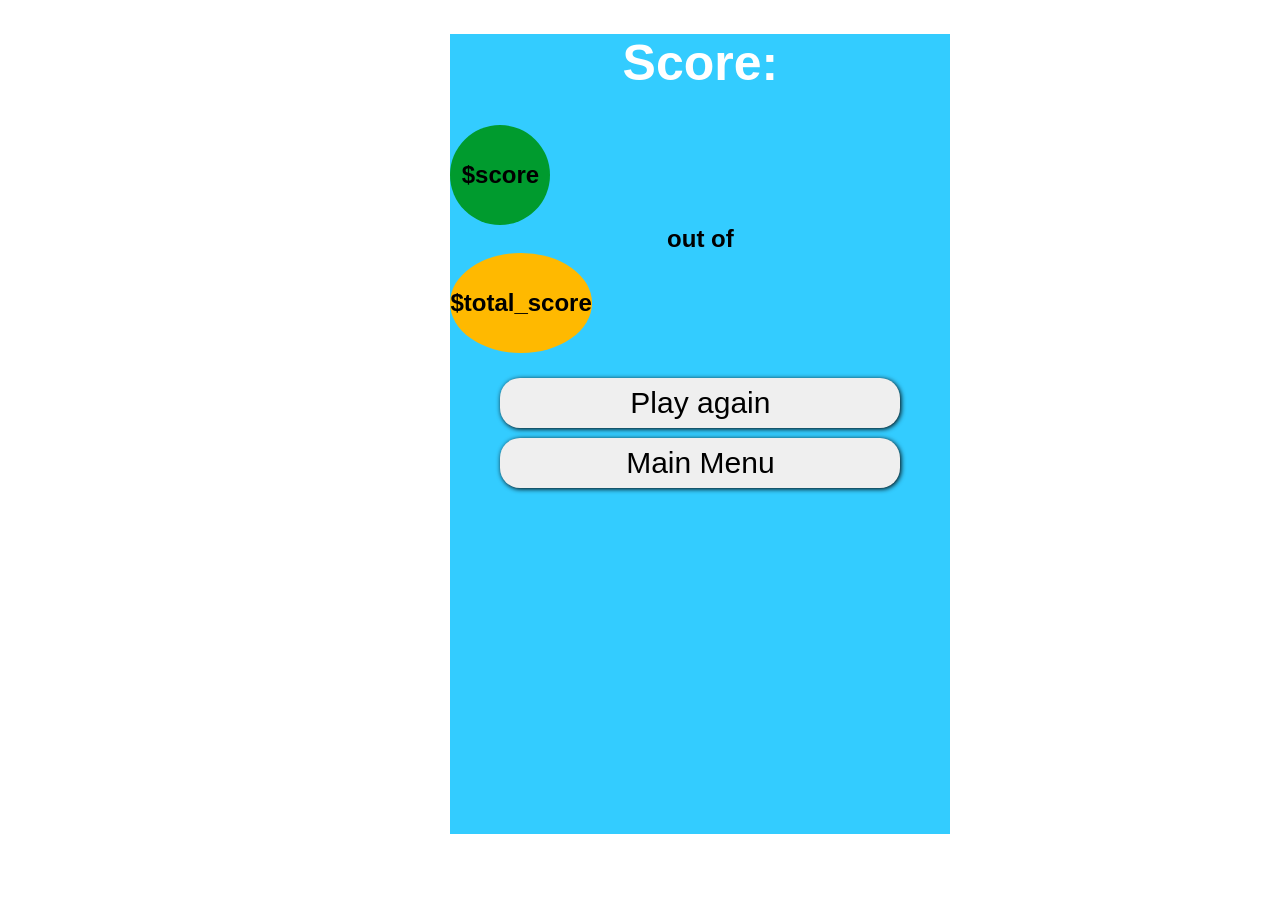
==== src/public/end/index.html @ 5a378b12 "a" ====
<!DOCTYPE html>

<html>

<head>
    <title>Flag Guesser</title>
</head>
<link rel='stylesheet' href='style.css'>

<body>
    <div class='container'>
        <h1>Score:</h1>
        <h2><span id='score' class='score'>$score</span> out of <span id='total_score' class='total_score'>$total_score</span></h2>
        <button id='play_again'>Play again</button>
        <br>
        <button id='main_menu'>Main Menu</button>
    </div>
    <script src='script.js'></script>
</body>

</html>
---- src/public/end/style.css ----
html {
    font-family: sans-serif;
    user-select: none;
}

.container {
    background-color: #33ccff;
    width: 500px;
    height: 800px;
    text-align: center;
    margin-left: 35%;
}

button {
    color: #000000;
    font-size: 30px;
    margin: 5px;
    width: 400px;
    height: 50px;
    border-radius: 20px;
    border: none;
    box-shadow: 1px 1px 5px #000000;
    cursor: pointer;
}

h1 {
    font-size: 50px;
    color: #ffffff;
    font-weight: 750;
}

.score {
    display: table-cell;
    background-color: #009b2e;
    height: 100px;
    width: 100px;
    text-align: center;
    vertical-align: middle;
    border-radius: 50%;
}

.total_score {
    display: table-cell;
    background-color: #ffb900;
    height: 100px;
    width: 100px;
    text-align: center;
    vertical-align: middle;
    border-radius: 50%;
}

.score {
    align-self: center;
}

.page {
    margin-right: 1%;
    align-self: flex-end;
}
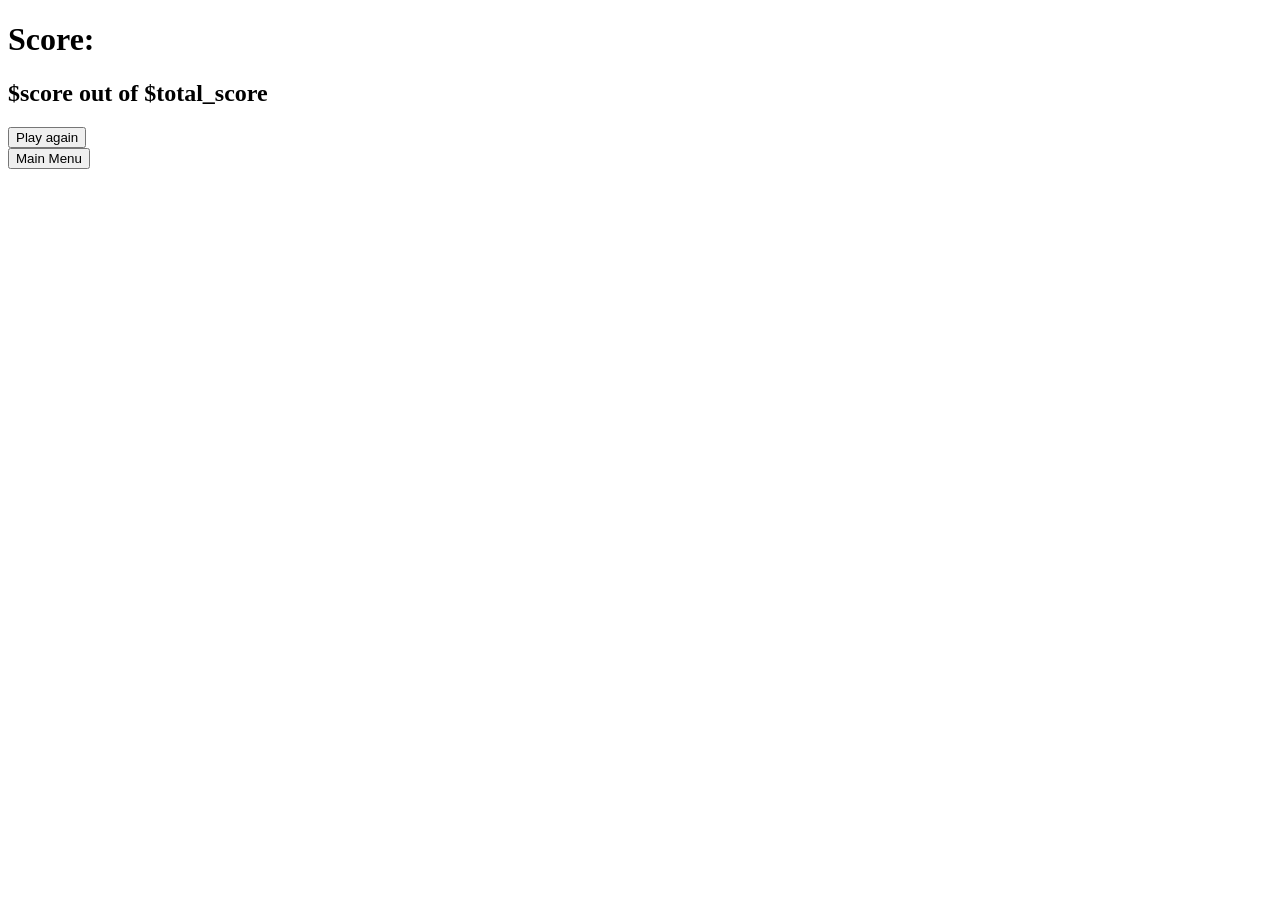
==== commit 3528b2f8: "b" ====
--- a/src/public/end/index.html
+++ b/src/public/end/index.html
@@ -5,7 +5,7 @@
 <head>
     <title>Flag Guesser</title>
 </head>
-<link rel='stylesheet' href='style.css'>
+<link rel='stylesheet' href='./public/end/style.css'>
 
 <body>
     <div class='container'>
@@ -15,7 +15,7 @@
         <br>
         <button id='main_menu'>Main Menu</button>
     </div>
-    <script src='script.js'></script>
+    <script src='./public/end/script.js'></script>
 </body>
 
 </html>
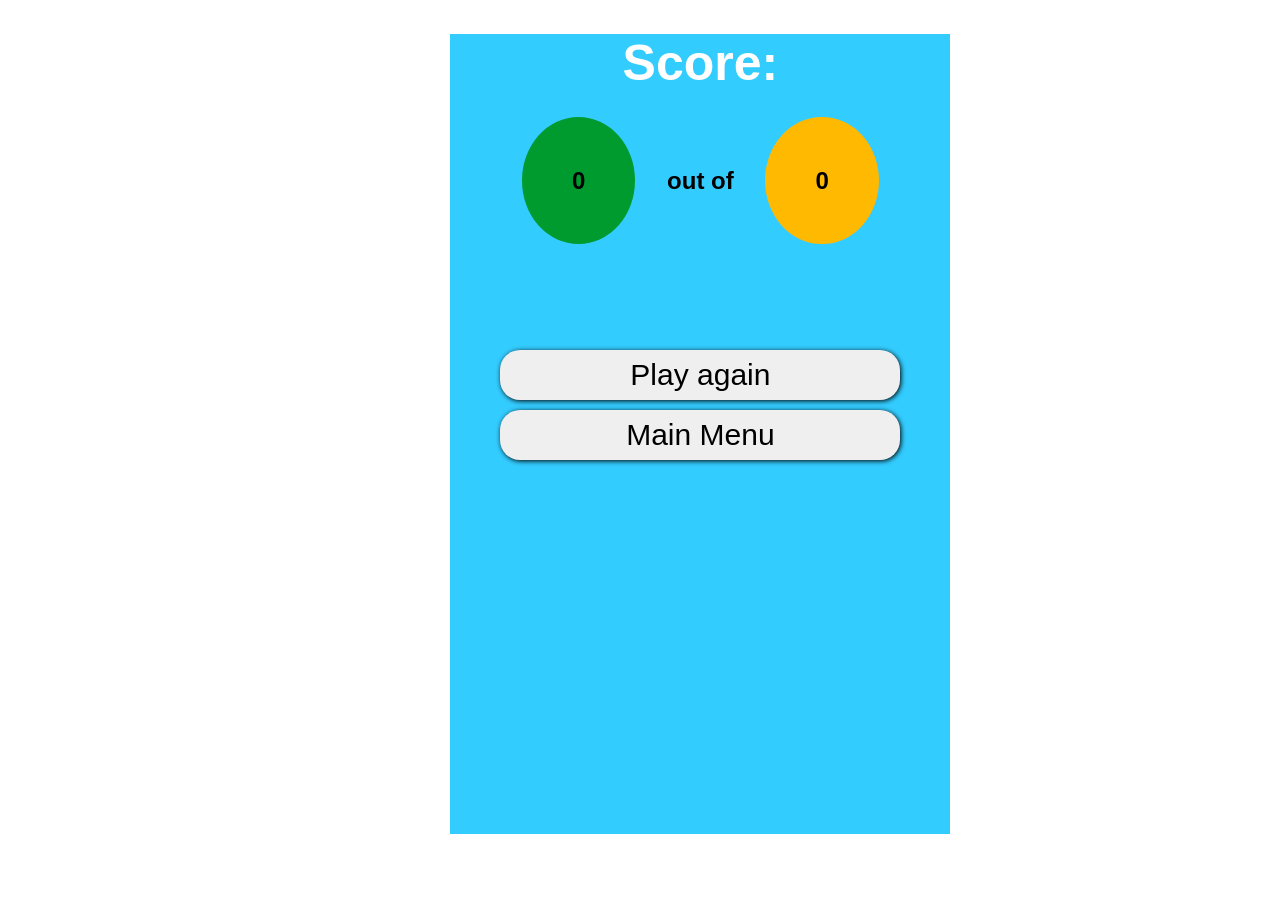
==== commit 84ae05c7: "a" ====
--- a/src/public/end/index.html
+++ b/src/public/end/index.html
@@ -5,7 +5,7 @@
 <head>
     <title>Flag Guesser</title>
 </head>
-<link rel='stylesheet' href='./public/end/style.css'>
+<link rel='stylesheet' href='style.css'>
 
 <body>
     <div class='container'>
@@ -15,7 +15,7 @@
         <br>
         <button id='main_menu'>Main Menu</button>
     </div>
-    <script src='./public/end/script.js'></script>
+    <script src='script.js'></script>
 </body>
 
 </html>
--- a/src/public/end/style.css
+++ b/src/public/end/style.css
@@ -0,0 +1,81 @@
+html {
+    font-family: sans-serif;
+    user-select: none;
+}
+
+.container {
+    background-color: #33ccff;
+    width: 500px;
+    height: 800px;
+    text-align: center;
+    margin-left: 35%;
+}
+
+button {
+    color: #000000;
+    font-size: 30px;
+    margin: 5px;
+    width: 400px;
+    height: 50px;
+    border-radius: 20px;
+    border: none;
+    box-shadow: 1px 1px 5px #000000;
+    cursor: pointer;
+}
+
+h1 {
+    font-size: 50px;
+    color: #ffffff;
+    font-weight: 750;
+    margin-bottom: 15%;
+}
+
+/* .score {
+    margin-left: 50%;
+    display: table-cell;
+    background-color: #009b2e;
+    height: 100px;
+    width: 100px;
+    text-align: center;
+    vertical-align: middle;
+    border-radius: 50%;
+} */
+
+
+.score {
+    margin-right: 5%;
+    padding: 10%;
+    background-color: #009b2e;
+    border-radius: 50%;
+}
+
+/* .total_score {
+    display: table-cell;
+    background-color: #ffb900;
+    height: 100px;
+    width: 100px;
+    text-align: center;
+    vertical-align: middle;
+    border-radius: 50%;
+} */
+
+
+.total_score {
+    margin-left: 5%;
+    padding: 10%;
+    background-color: #ffb900;
+    border-radius: 50%;
+}
+
+.score {
+    align-self: center;
+}
+
+.page {
+    margin-right: 1%;
+    align-self: flex-end;
+}
+
+h2 {
+    margin-bottom: 30%;
+}
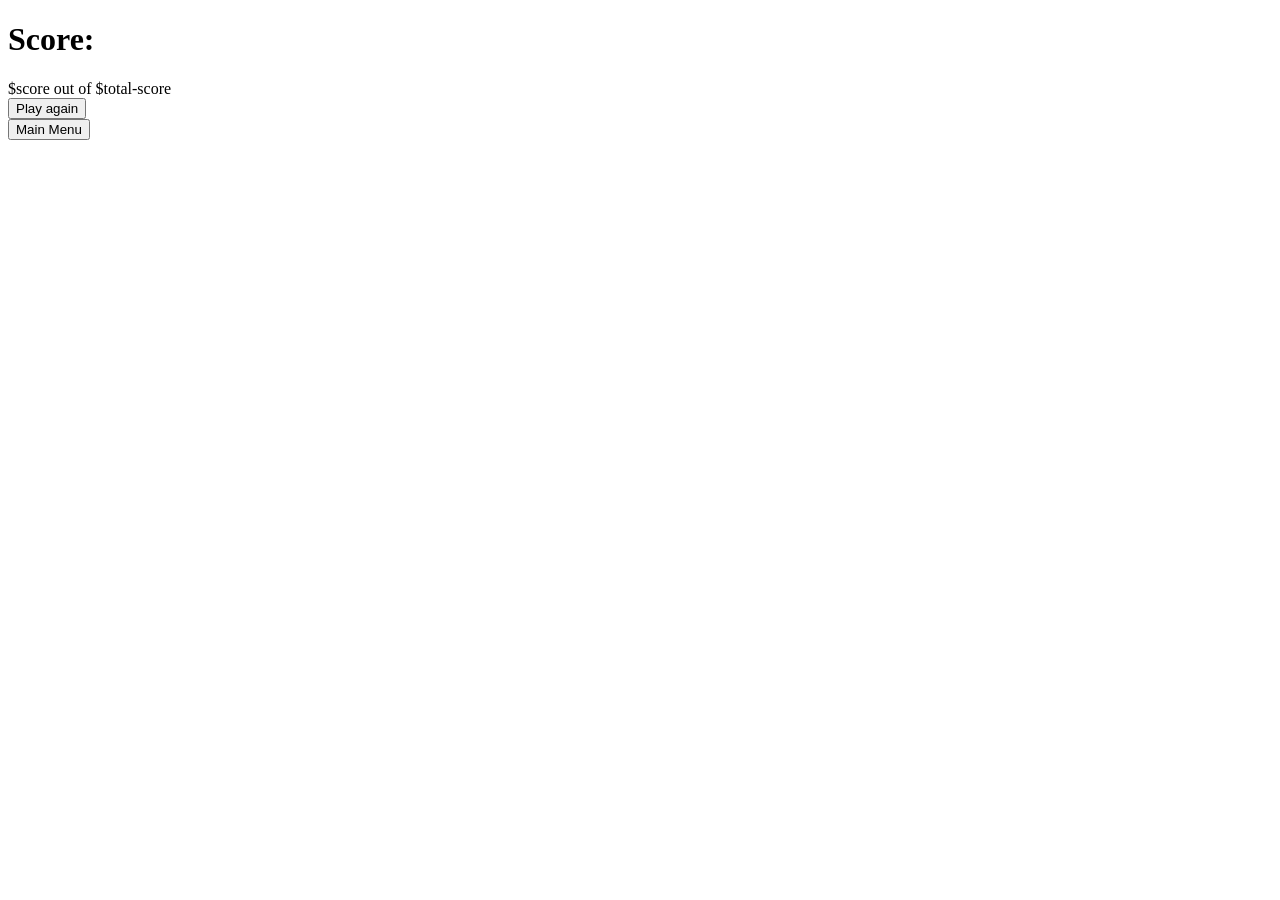
==== commit 076c9a3e: "a" ====
--- a/src/public/end/index.html
+++ b/src/public/end/index.html
@@ -1,21 +1,22 @@
 <!DOCTYPE html>
 
 <html>
-
-<head>
-    <title>Flag Guesser</title>
-</head>
-<link rel='stylesheet' href='style.css'>
-
-<body>
-    <div class='container'>
-        <h1>Score:</h1>
-        <h2><span id='score' class='score'>$score</span> out of <span id='total_score' class='total_score'>$total_score</span></h2>
-        <button id='play_again'>Play again</button>
-        <br>
-        <button id='main_menu'>Main Menu</button>
-    </div>
-    <script src='script.js'></script>
-</body>
-
+    <head>
+        <title>Flag Guesser</title>
+        <link rel='stylesheet' href='./public/end/style.css'>
+    </head>
+    <body>
+        <div class='container centre'>
+            <h1 class='header'>Score:</h1>
+            <div class='score-container centre'>
+                <span id='score' class='score circle centre'>$score</span>
+                <span class='connector'>out of</span>
+                <span id='total-score' class='total-score circle centre'>$total-score</span>
+            </div>
+            <button id='play-again' class='button'>Play again</button>
+            <br>
+            <button id='main-menu' class='button'>Main Menu</button>
+        </div>
+        <script src='./public/end/script.js'></script>
+    </body>
 </html>
